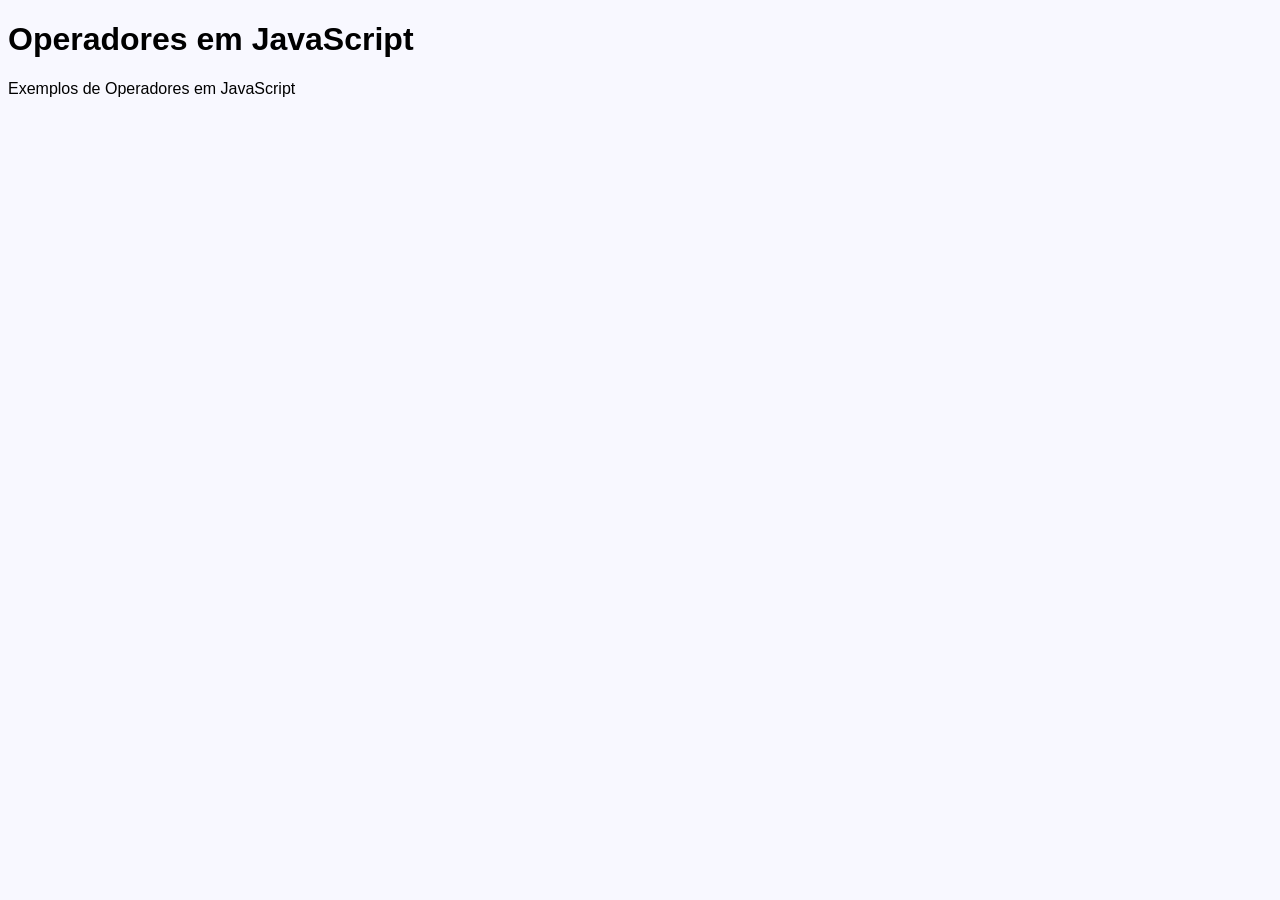
==== Aula3/index.html @ b9c103da "Aula 2 - Operadores" ====
<!DOCTYPE html>
<html lang="pt-br">
<head>
    <meta charset="UTF-8">
    <meta name="viewport" content="width=device-width, initial-scale=1.0">

    <link rel="stylesheet" href="../Aula3/CSS/style.css">

    <title>JavaScript</title>
</head>
<body>
    <h1>Operadores em JavaScript</h1>
    <p>Exemplos de Operadores em JavaScript</p>

    <script src="../Aula3/src/script.js"></script>
</body>
</html>
---- Aula3/CSS/style.css ----
body{
    font-family: sans-serif;
    background-color: ghostwhite;
}
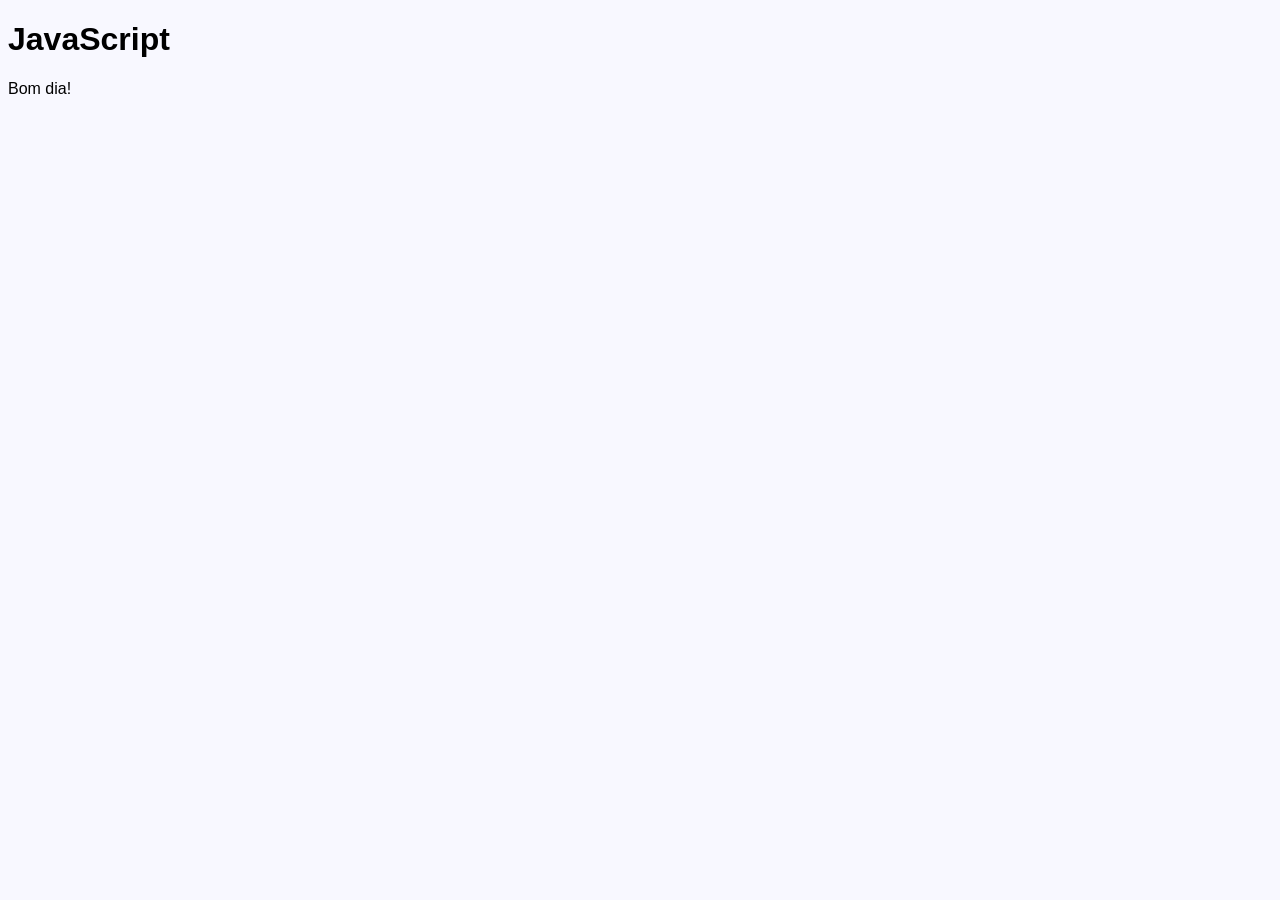
==== commit b271f7d4: "Lógica de Programação - JavaScript" ====
--- a/Aula3/index.html
+++ b/Aula3/index.html
@@ -9,8 +9,11 @@
     <title>JavaScript</title>
 </head>
 <body>
-    <h1>Operadores em JavaScript</h1>
-    <p>Exemplos de Operadores em JavaScript</p>
+    <h1>JavaScript</h1>
+
+    <p id="ex1">Bom dia!</p>
+    <p id="idade"></p>
+    <p id="ex2"></p>
 
     <script src="../Aula3/src/script.js"></script>
 </body>
